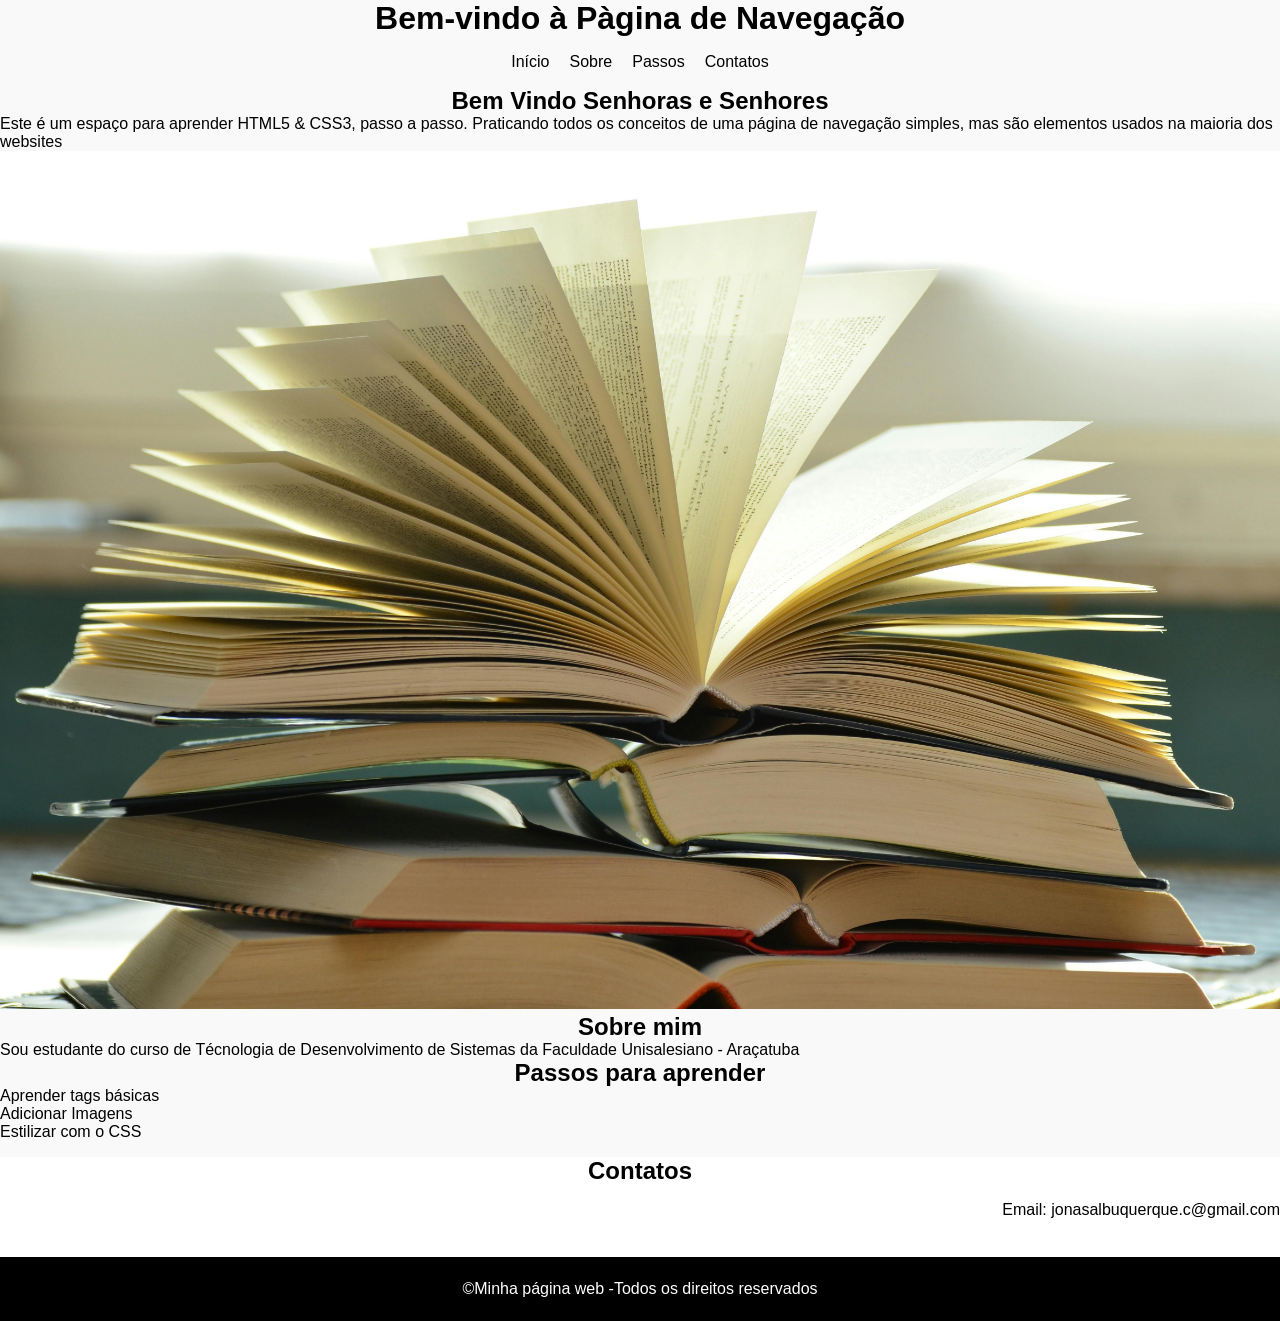
==== Laboratóri de Desenvolvimento Web/ex1/index.html @ fa31b0c0 "class developement web" ====
<!DOCTYPE html>
<html lang="pt-br">
<head>
    <meta charset="UTF-8">
    <meta name="viewport" content="width=device-width, initial-scale=1.0">
   <link rel="stylesheet" href="estilo.css">
    <title>Página de Navegação</title>
</head>
<body>
    <h1>Bem-vindo à Pàgina de Navegação</h1>
    <nav class="nav-container">
        <ul>
            <li><a href="#inicio">Início</a></li>
            <li><a href="#about">Sobre</a></li>
            <li><a href="#pass">Passos</a></li>
            <li><a href="#contact">Contatos</a></li>
        </ul>
    </nav>
    <!-- Primeira Seção -->
     <main id="inicio">
        <h2>Bem Vindo Senhoras e Senhores</h2>
        <p>Este é um espaço para aprender HTML5 & CSS3, passo a passo. Praticando todos os conceitos de uma página de navegação simples, mas são elementos usados na maioria dos websites</p>
        <img src="images/pexels-pixabay-159866.jpg" alt="vários-livros" width="100%">
     </main>

     <section id="about">
        <h2>Sobre mim</h2>
        <p>Sou estudante do curso de Técnologia de Desenvolvimento de Sistemas da Faculdade Unisalesiano - Araçatuba</p>
        
     </section>

     <section id="pass">
        <h2>Passos para aprender</h2>
        <ol>
            <li>Aprender tags básicas</li>
            <li>Adicionar Imagens</li>
            <li>Estilizar com o CSS</li>
        </ol>
     </section>

     <section id="contact">
        <h2>Contatos</h2>
        <p>Email: jonasalbuquerque.c@gmail.com</p>
     </section>

     <footer>&copy;Minha página web -Todos os direitos reservados</footer>
</body>
</html>
---- Laboratóri de Desenvolvimento Web/ex1/estilo.css ----
* {
    margin: 0;
    padding: 0;
    box-sizing: border-box;
    text-decoration: none;
}

body {
    color: #000000;
    font-family: Arial, sans-serif;
    margin: 0;
    background: #f9f9f9;
}

h1 {
    text-align: center;
}

body h2 {
    text-align: center;
}

.nav-container ul {
    display: flex;
    justify-content: center;
    list-style: none;
    gap: 20px;
}

.nav-container ul li a {
    display: flex;
    justify-content: center;
    gap: 20px;
    color: black;
    padding: 1rem 0;
}

.nav-container a:hover {
    color: rgb(0, 75, 251);
    transition-duration: 0.5s;
}

#contact {
    margin-top: 1rem;
    height: 100px;
    background: white;  
}

#contact p {
    justify-content: right;
    display: flex;
    align-items: center;
    margin-top: 1rem;
}
footer {
    color: white;
    background: linear-gradient(black, black);
    height: 4rem;
    display: flex;
    justify-content: center;
    align-items: center;
}
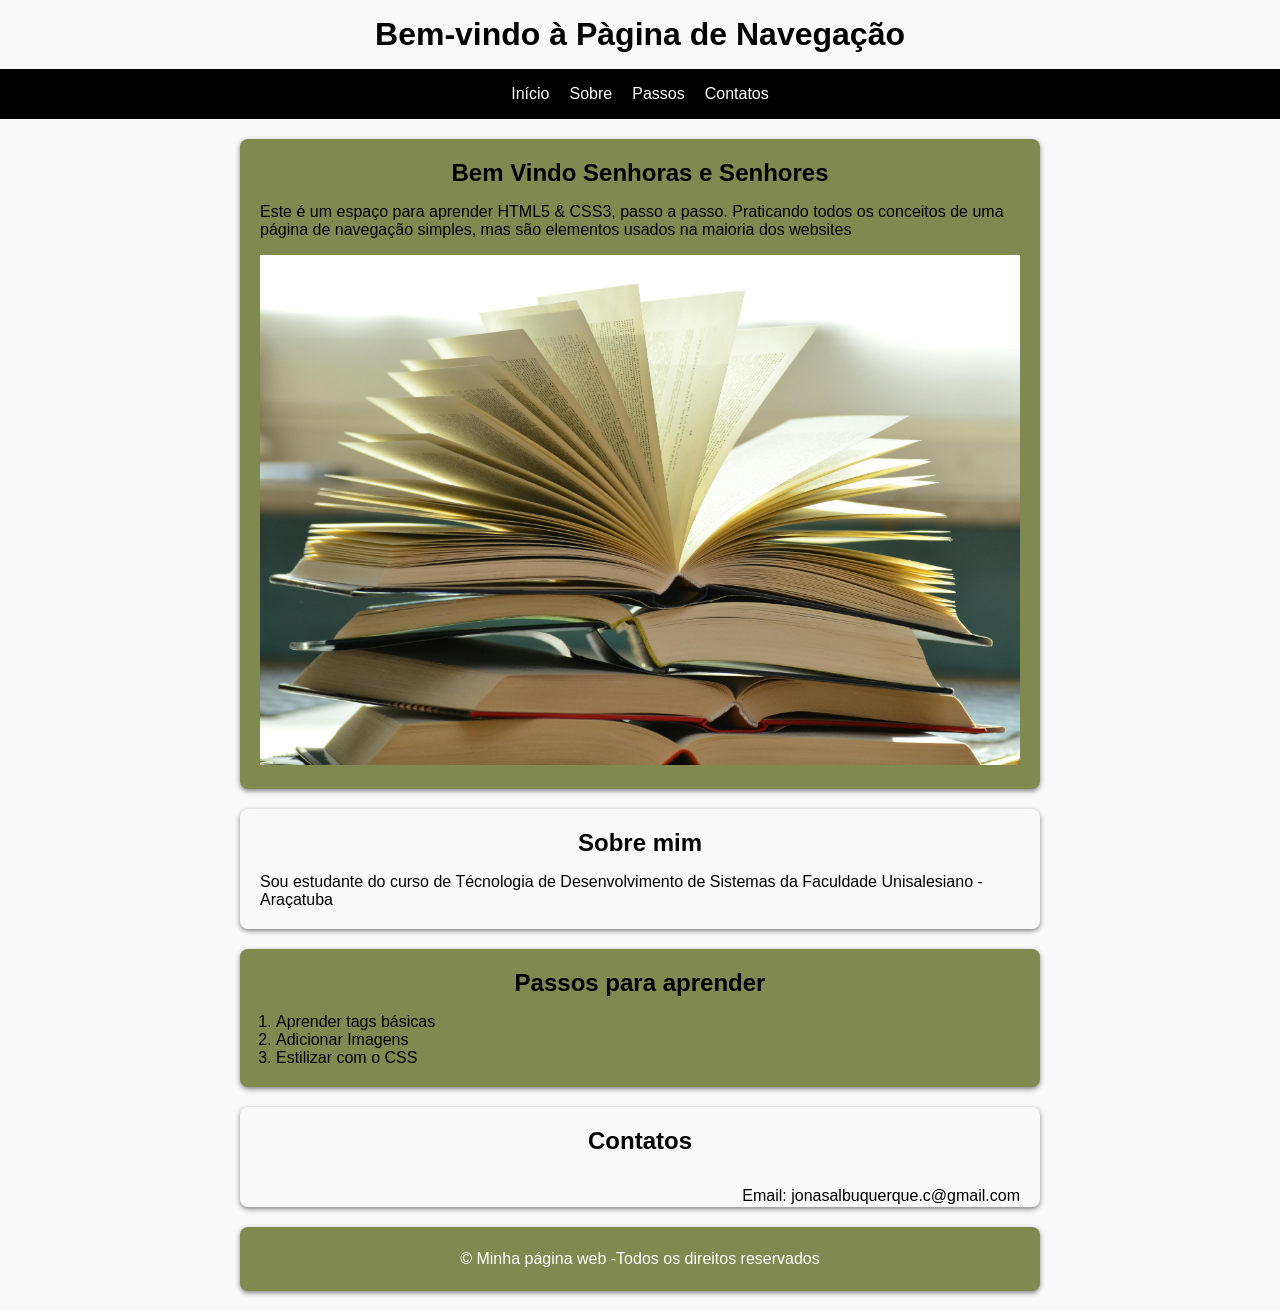
==== commit e5084159: "updated exercice" ====
--- a/Laboratóri de Desenvolvimento Web/ex1/index.html
+++ b/Laboratóri de Desenvolvimento Web/ex1/index.html
@@ -43,6 +43,8 @@
         <p>Email: jonasalbuquerque.c@gmail.com</p>
      </section>
 
-     <footer>&copy;Minha página web -Todos os direitos reservados</footer>
+     <footer>
+        <p>&copy; Minha página web -Todos os direitos reservados</p>
+    </footer>
 </body>
 </html>
--- a/Laboratóri de Desenvolvimento Web/ex1/estilo.css
+++ b/Laboratóri de Desenvolvimento Web/ex1/estilo.css
@@ -14,13 +14,18 @@
 
 h1 {
     text-align: center;
+    margin-top: 1rem;
+    margin-bottom: 1rem;
 }
 
 body h2 {
     text-align: center;
+    padding-bottom: 1rem;
 }
 
 .nav-container ul {
+    
+    background: black;
     display: flex;
     justify-content: center;
     list-style: none;
@@ -31,7 +36,7 @@
     display: flex;
     justify-content: center;
     gap: 20px;
-    color: black;
+    color: white;
     padding: 1rem 0;
 }
 
@@ -40,10 +45,21 @@
     transition-duration: 0.5s;
 }
 
+#inicio p {
+   padding-bottom: 1rem; 
+}
+
+#pass ol {
+    padding-left: 1rem;
+}
+#about {
+    background: #f9f9f9;
+}
+
 #contact {
     margin-top: 1rem;
     height: 100px;
-    background: white;  
+    background: #f9f9f9;  
 }
 
 #contact p {
@@ -52,11 +68,23 @@
     align-items: center;
     margin-top: 1rem;
 }
+
 footer {
+    margin: 20px auto;
     color: white;
     background: linear-gradient(black, black);
     height: 4rem;
     display: flex;
     justify-content: center;
     align-items: center;
+    box-shadow: 0 2px 5px rgb(0,0,0,0.1);
+}
+
+main, section, footer {
+    max-width: 800px;
+    margin: 20px auto;
+    background: #80894f;
+    padding: 20px;
+    border-radius: 8px;
+    box-shadow: 0 2px 5px rgba(0, 0, 0, 0.479);
 }
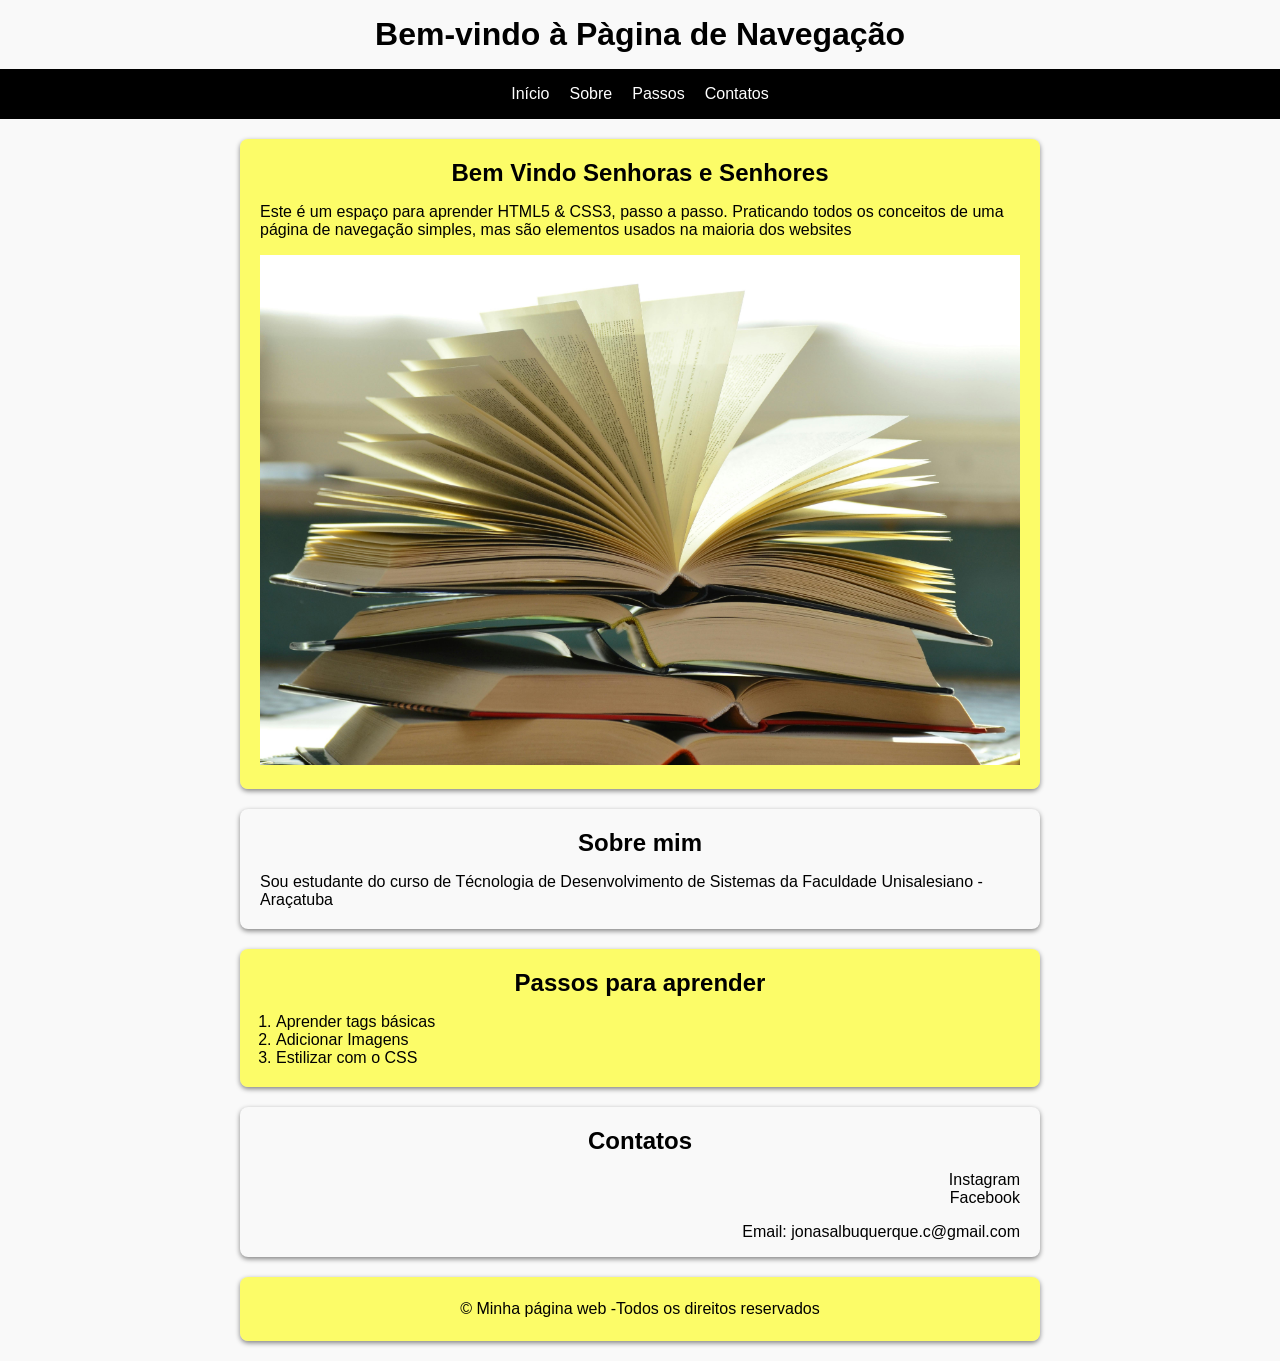
==== commit fe41c431: "actualiza some exercices" ====
--- a/Laboratóri de Desenvolvimento Web/ex1/index.html
+++ b/Laboratóri de Desenvolvimento Web/ex1/index.html
@@ -40,6 +40,10 @@
 
      <section id="contact">
         <h2>Contatos</h2>
+        <ul>
+            <li><a href="">Instagram</a></li>
+            <li><a href="">Facebook</li>
+        </ul>
         <p>Email: jonasalbuquerque.c@gmail.com</p>
      </section>
 
--- a/Laboratóri de Desenvolvimento Web/ex1/estilo.css
+++ b/Laboratóri de Desenvolvimento Web/ex1/estilo.css
@@ -58,8 +58,18 @@
 
 #contact {
     margin-top: 1rem;
-    height: 100px;
+    height: 150px;
     background: #f9f9f9;  
+}
+
+#contact ul {
+    list-style: none;
+}
+
+#contact a {
+    display: flex;
+    justify-content: right;
+    color: black;
 }
 
 #contact p {
@@ -71,8 +81,7 @@
 
 footer {
     margin: 20px auto;
-    color: white;
-    background: linear-gradient(black, black);
+    color: black;
     height: 4rem;
     display: flex;
     justify-content: center;
@@ -83,7 +92,7 @@
 main, section, footer {
     max-width: 800px;
     margin: 20px auto;
-    background: #80894f;
+    background: rgba(255, 255, 0, 0.582);
     padding: 20px;
     border-radius: 8px;
     box-shadow: 0 2px 5px rgba(0, 0, 0, 0.479);
